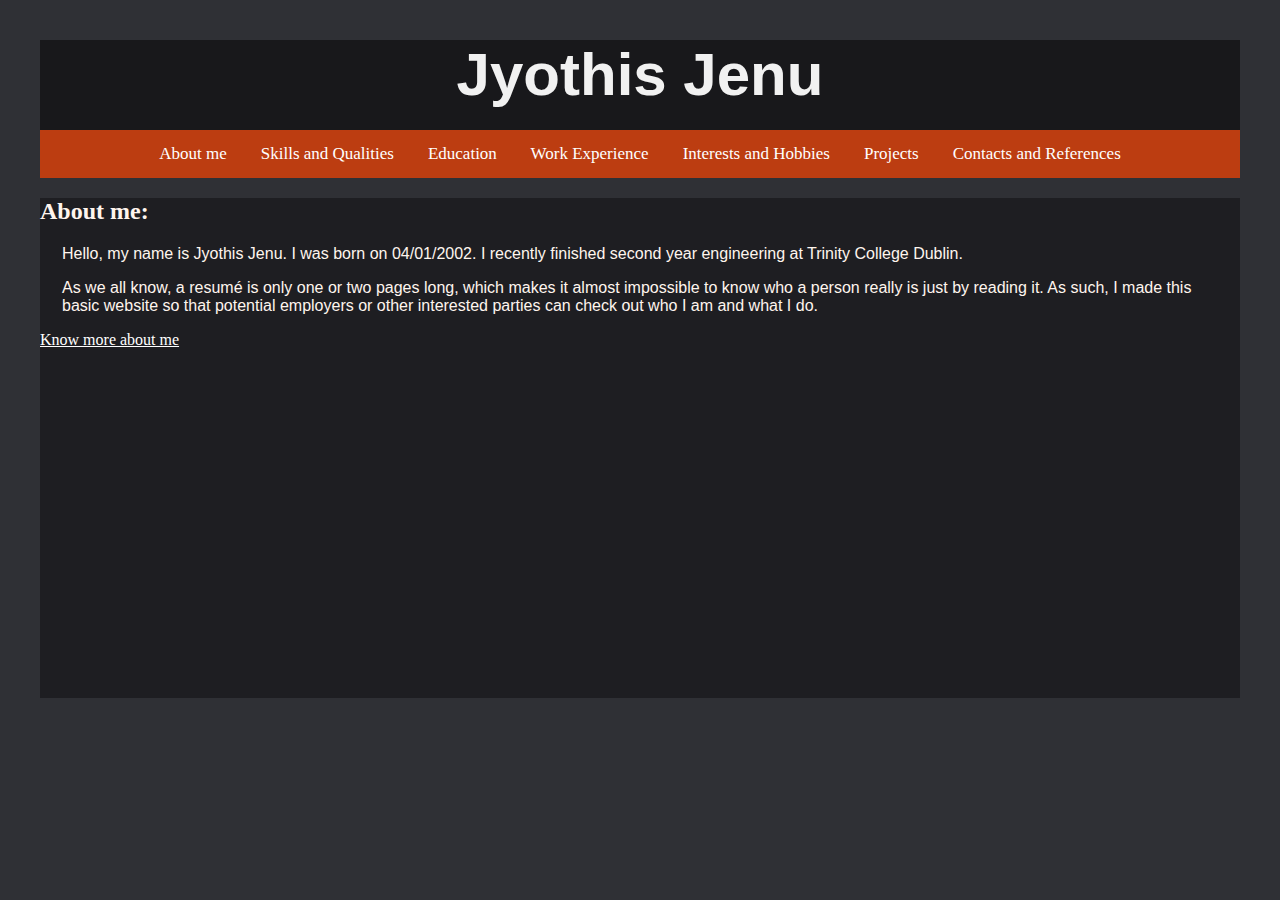
==== experience.html @ 5fa9a837 "Add files via upload" ====
<!DOCTYPE html>
<html lang="en">
<head>
    <meta charset="UTF-8">
    <meta http-equiv="X-UA-Compatible" content="IE=edge">
    <meta name="viewport" content="width=device-width, initial-scale=1.0">
    <title>Jyothis Jenu's Website</title>
    <link rel="stylesheet" href="style.css">
</head>


<body>

    <div class="container">
    
        <header>
            <h1>Jyothis Jenu</h1>
        </header>
    
        <nav>
            <a href="index.html">About me</a>
            <a href="skills.html">Skills and Qualities</a>
            <a href="education.html">Education</a>
            <a href="experience.html">Work Experience</a>
            <a href="interests.html">Interests and Hobbies</a>
            <a href="projects.html">Projects</a>
            <a href="contacts.html">Contacts and References</a>
        </nav>
    
        <main>
            <h2>About me:</h2>

            <p>
                Hello, my name is Jyothis Jenu. I was born on 04/01/2002. I recently finished second year engineering at Trinity College Dublin.
            </p> 
            
            <p>
                As we all know, a resumé is only one or two pages long, which makes it almost impossible to know who a person really is just by reading it. As such, I made this basic website so that potential employers or other interested parties can check out who I am and what I do. 
            </p>
            <a href="mailto:jyothisjenu7@gmail.com" target="_blank">
            Know more about me
            </a>

            <section>
                <iframe width="560" height="315" src="https://www.youtube.com/embed/OP6Z-ZuTuGg" title="YouTube video player" frameborder="0" allow="accelerometer; autoplay; clipboard-write; encrypted-media; gyroscope; picture-in-picture" allowfullscreen></iframe>
            </section>

        </main>
    
        <footer></footer>
    
    </div>


</body>
</html>
---- style.css ----
html {
    height: 100%;
}

body {
    background-color: #2F3035;
    background-size: cover;
    background-repeat: no-repeat;

}

.container {
    margin-left: auto; 
    margin-right: auto; 
    width: 1200px;
}

header {
    background-color: #0000007c;
    height: 90px;
    text-align: center;
    color: rgb(241, 241, 241);
    font-size: 30px;
    font-family: Calibri, Arial, Helvetica, sans-serif;
}

nav {
    background-color: rgba(255, 68, 0, 0.678);
    text-align: center;
    padding-top: 14px;
    padding-bottom: 14px;
}

main {
    background-color: #0000005b;
    height: 500px;   
    color:seashell; 
}

p {
    
    font-size: 15spx;
    font-family: Calibri, Arial, Helvetica, sans-serif;
    padding-right: 22px;
    padding-left: 22px;
}

a {
    color: white;
}

nav a {
    text-decoration: none;
    font-size: 17px;
    padding-left: 15px;
    padding-right: 15px;
}

section {
    padding-left: 300px;
    padding-right: 300px;
}
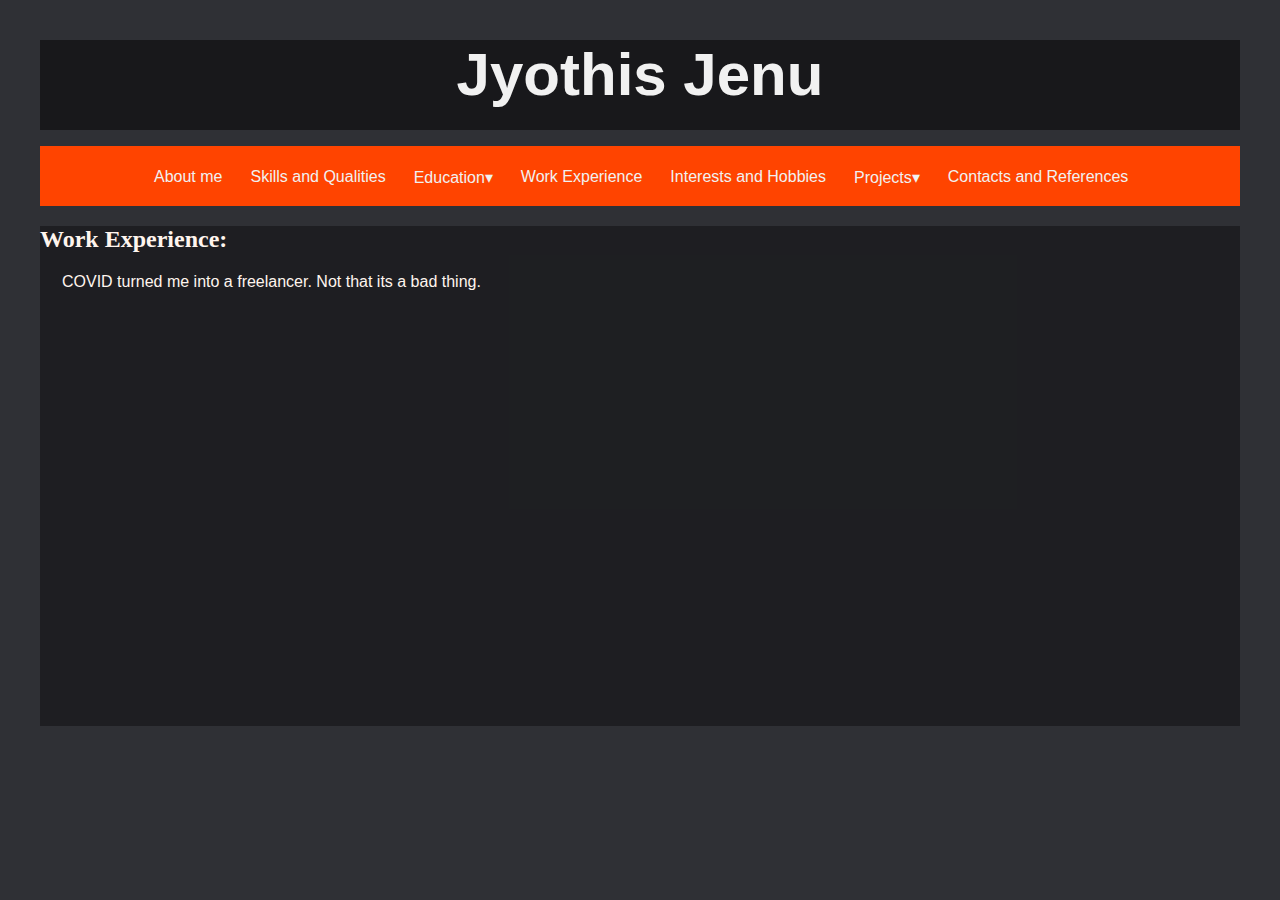
==== commit dc23d1a0: "Add files via upload" ====
--- a/experience.html
+++ b/experience.html
@@ -18,32 +18,34 @@
         </header>
     
         <nav>
-            <a href="index.html">About me</a>
-            <a href="skills.html">Skills and Qualities</a>
-            <a href="education.html">Education</a>
-            <a href="experience.html">Work Experience</a>
-            <a href="interests.html">Interests and Hobbies</a>
-            <a href="projects.html">Projects</a>
-            <a href="contacts.html">Contacts and References</a>
+            <ul>
+                <li><a href="index.html">About me</a></li>
+                <li><a href="skills.html">Skills and Qualities</a></li>
+                <li><a href="#">Education▾</a>
+                    <ul>
+                        <li><a href="university.html">University</a></li>
+                        <li><a href="secondaryschool.html">Secondary School</a></li>
+                        <li><a href="primaryschool.html">Primary School</a></li>
+                    </ul>               
+                </li>
+                <li><a href="experience.html">Work Experience</a></li>
+                <li><a href="interests.html">Interests and Hobbies</a></li>
+                <li><a href="#">Projects▾</a>
+                    <ul>
+                        <li><a href="personalprojects.html">Personal Projects</a></li>
+                        <li><a href="collegeprojects.html">University Projects</a></li>
+                    </ul>   
+                </li>
+                <li><a href="contacts.html">Contacts and References</a></li>
+            </ul>
         </nav>
     
         <main>
-            <h2>About me:</h2>
+            <h2>Work Experience: </h2>
 
             <p>
-                Hello, my name is Jyothis Jenu. I was born on 04/01/2002. I recently finished second year engineering at Trinity College Dublin.
+                COVID turned me into a freelancer. Not that its a bad thing. 
             </p> 
-            
-            <p>
-                As we all know, a resumé is only one or two pages long, which makes it almost impossible to know who a person really is just by reading it. As such, I made this basic website so that potential employers or other interested parties can check out who I am and what I do. 
-            </p>
-            <a href="mailto:jyothisjenu7@gmail.com" target="_blank">
-            Know more about me
-            </a>
-
-            <section>
-                <iframe width="560" height="315" src="https://www.youtube.com/embed/OP6Z-ZuTuGg" title="YouTube video player" frameborder="0" allow="accelerometer; autoplay; clipboard-write; encrypted-media; gyroscope; picture-in-picture" allowfullscreen></iframe>
-            </section>
 
         </main>
     
@@ -55,3 +57,5 @@
 </body>
 </html>
 
+
+
--- a/style.css
+++ b/style.css
@@ -25,11 +25,66 @@
 }
 
 nav {
-    background-color: rgba(255, 68, 0, 0.678);
+    background-color: rgb(255, 68, 0);
+    width: 100%;
+    height: 60px;
+}
+
+nav ul {
     text-align: center;
-    padding-top: 14px;
-    padding-bottom: 14px;
+    padding-left: 100px;
+    padding-right: 80px;
+    padding-top: 15px;
 }
+
+
+nav ul li { 
+    float: left;
+    list-style: none;
+    position: relative;
+}
+
+nav ul li:hover {
+    background-color: #2F3035;
+}
+
+nav ul li a {
+    display: block;
+    font-family: Arial, Helvetica, sans-serif;
+    color:rgb(241, 241, 241);
+    font-size: 16px;
+    padding: 7px 14px;
+    text-decoration: none; 
+}
+
+nav ul li ul {
+    display: none;
+    position: absolute;
+    background-color: rgba(255, 68, 0, 0.849);
+    padding: 8px;
+    border-radius: 0px 0px 4px 4px ;
+}
+
+nav ul li:hover ul  {
+    display: block;
+}
+
+nav ul li ul li {
+    width: 180px;
+    border-radius: 4px;
+}
+
+
+nav ul li ul li a {
+    padding: 12px 5px;
+    text-align: center;
+}
+
+nav ul li ul li a:hover {
+    background-color: #2F3035;
+}
+
+
 
 main {
     background-color: #0000005b;
@@ -49,14 +104,3 @@
     color: white;
 }
 
-nav a {
-    text-decoration: none;
-    font-size: 17px;
-    padding-left: 15px;
-    padding-right: 15px;
-}
-
-section {
-    padding-left: 300px;
-    padding-right: 300px;
-}